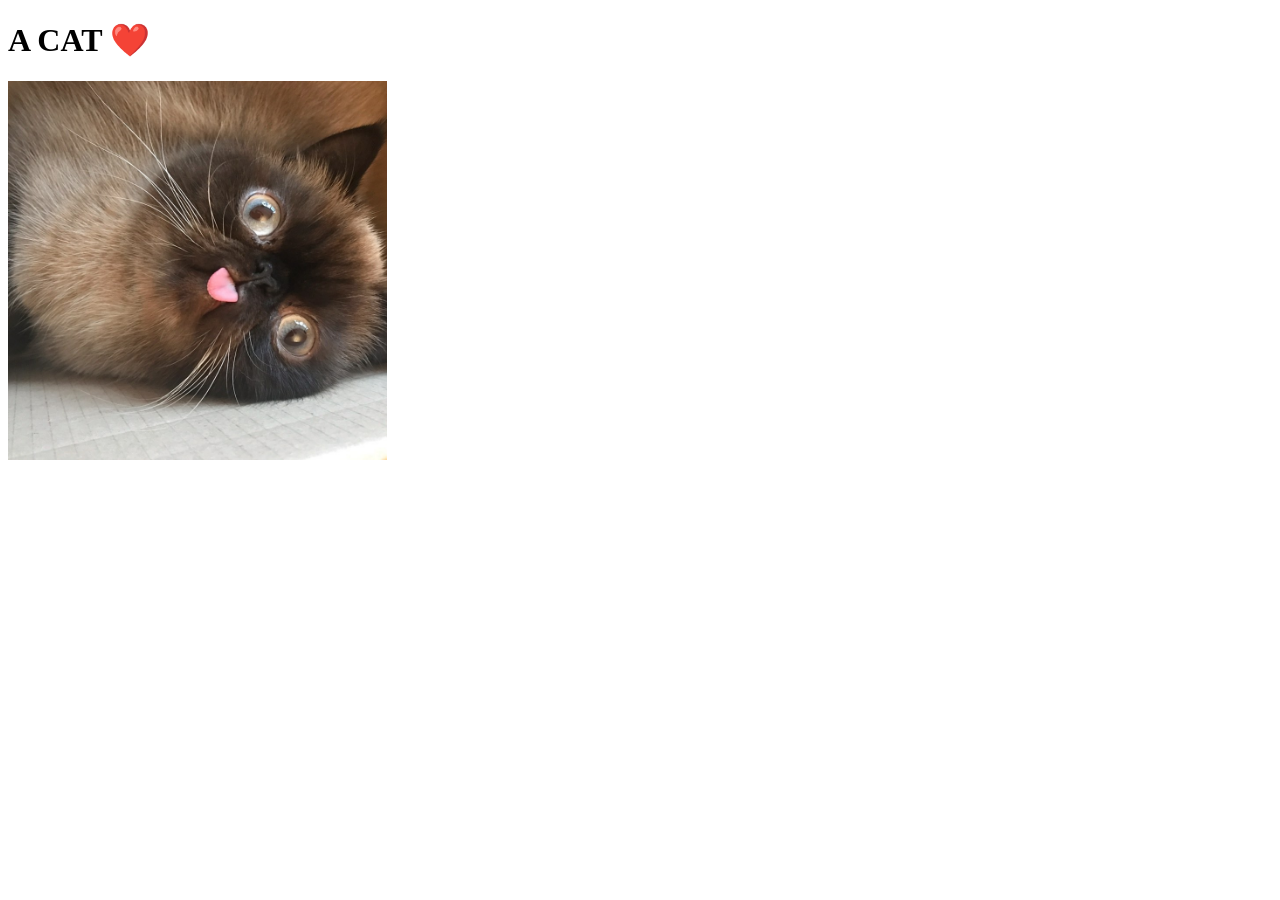
==== pages/Cat_page.html @ 2594e5d4 "CSS page added." ====
<!DOCTYPE html>
<html lang="en">
<head>
    <meta charset="UTF-8">
    <meta name="cat_page" content="width=device-width, initial-scale=1.0">
    <title>Cat Page</title>
</head>
<body>
    <h1>A CAT ❤️</h1>
    <img src="../images/Cat.jpg" alt="A cat" width="30%" height="auto">
</body>
</html>
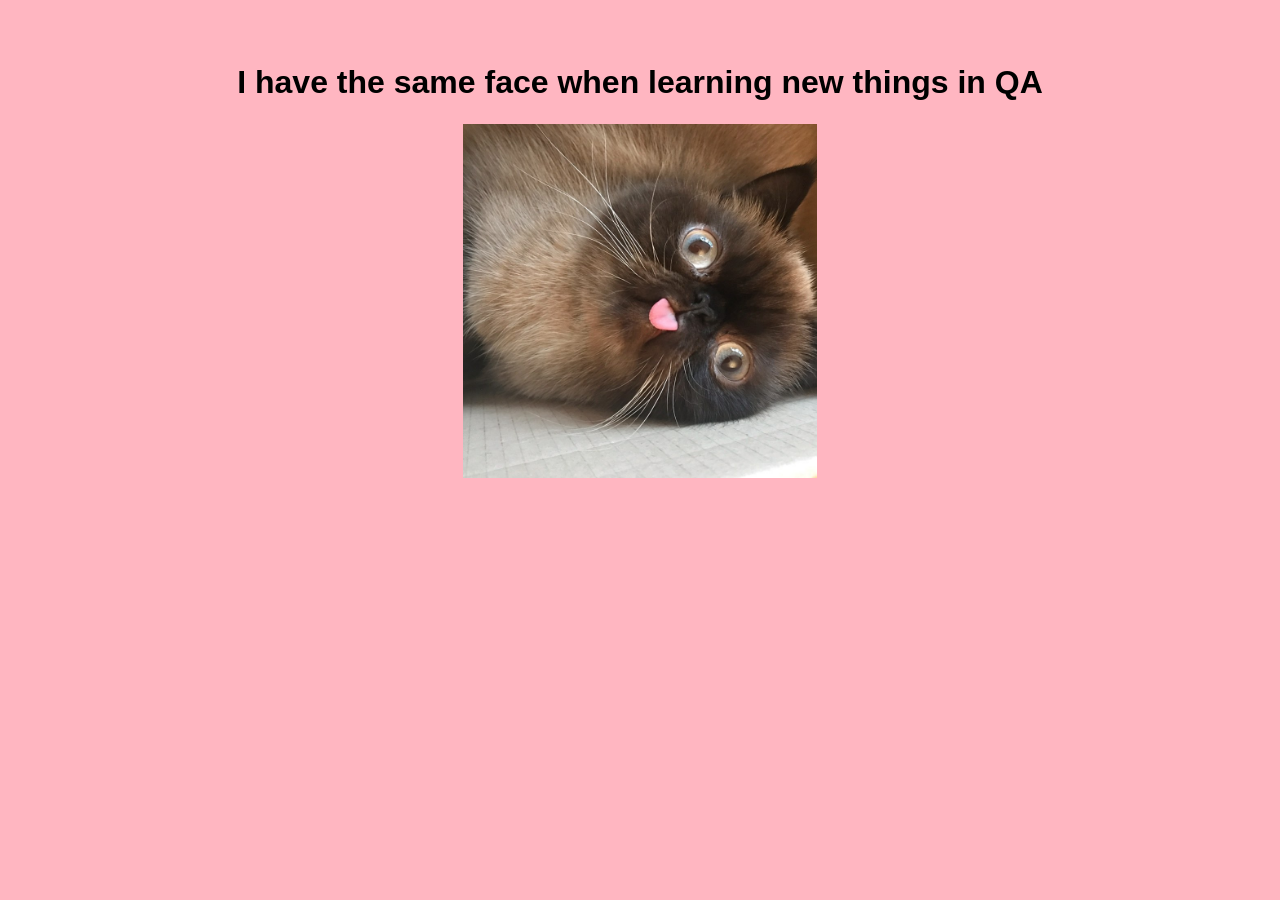
==== commit b7c57b2e: "CSS Sync" ====
--- a/pages/Cat_page.html
+++ b/pages/Cat_page.html
@@ -4,9 +4,10 @@
     <meta charset="UTF-8">
     <meta name="cat_page" content="width=device-width, initial-scale=1.0">
     <title>Cat Page</title>
+    <link rel="stylesheet" href="../style.css">
 </head>
 <body>
-    <h1>A CAT ❤️</h1>
+    <h1>I have the same face when learning new things in QA</h1>
     <img src="../images/Cat.jpg" alt="A cat" width="30%" height="auto">
 </body>
 </html>
--- a/style.css
+++ b/style.css
@@ -0,0 +1,52 @@
+/* Basic CSS */
+
+* {
+    margin: 0;
+    padding: 0;
+    box-sizing: border-box;
+}
+
+body {
+    font-family: Comic Sans MS, cursive, sans-serif;
+    text-align: center;
+    line-height: 2.0;
+    color: #000000;
+    background-color: lightpink;
+    padding: 50px;
+    padding-bottom: 20px;
+}
+
+.my_button {
+    background-color: lightblue;
+    border: none;
+    color: black;
+    font-family: Comic Sans MS, cursive, sans-serif;
+    padding: 15px 32px;
+    text-align: center;
+    text-decoration: none;
+    display: inline-block;
+    font-size: 25px;
+    margin: 10px 2px;
+    cursor: pointer;
+}
+
+.my_button:hover {
+    background-color: lightcoral;
+}
+
+h1, h2, h3 {
+    margin-bottom: 10px;
+}
+
+p {
+    margin-bottom: 15px;
+}
+
+/*.container {
+    max-width: 1200px;
+    margin: 0 auto;
+    background: lightpink;
+    padding: 20px;
+    border-radius: 5px;
+    box-shadow: 0 0 10px rgba(0, 0, 0, 0.1);
+}
